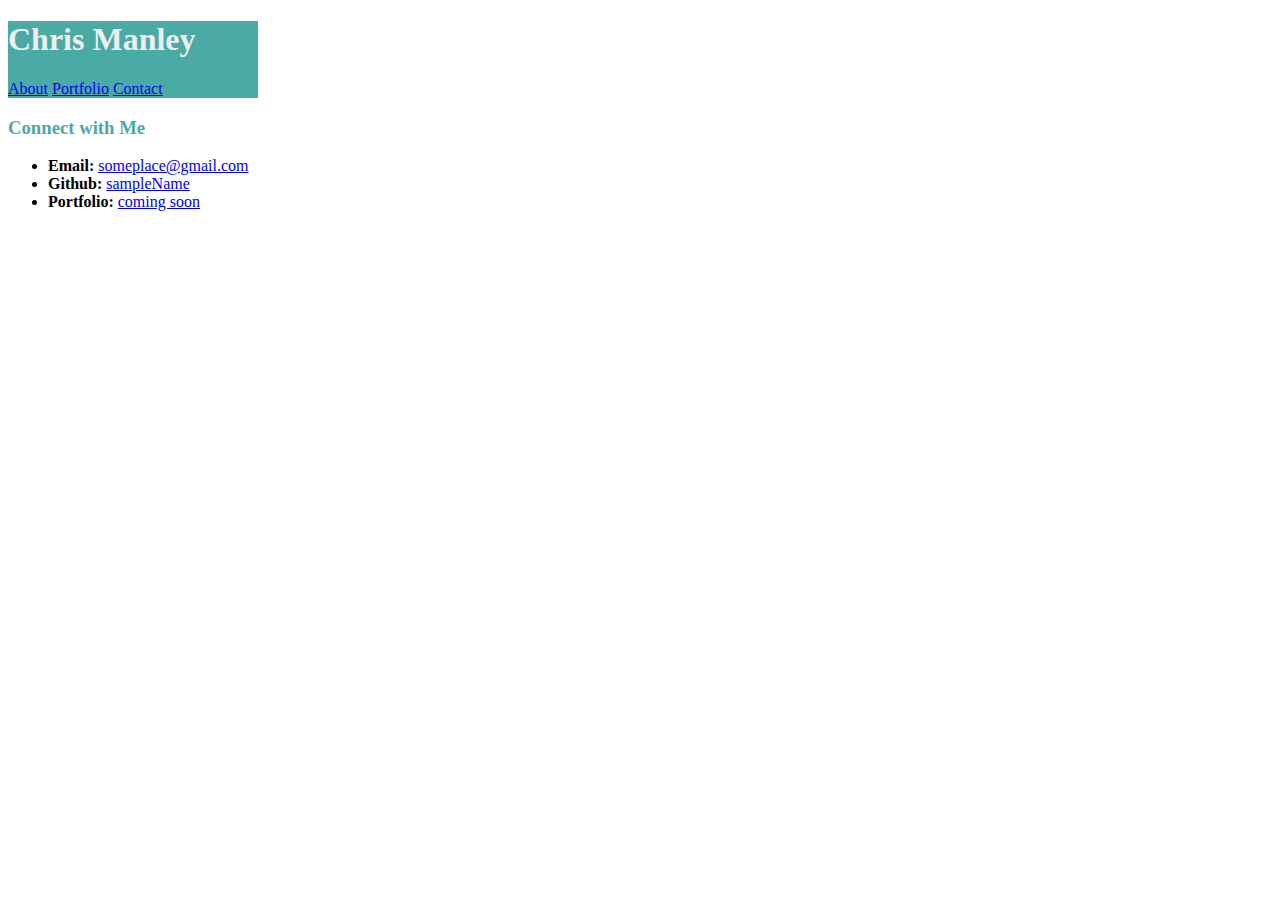
==== contact.html @ 944c6fa3 "more framework-several sections done-some css added" ====
<!-- Basic Portfolio - Contact Page -->

<!DOCTYPE html>
<html lang="en-us">

<head>
	<meta charset="utf-8">
	<title>Contact Chris</title>
	<link rel="stylesheet" type="text/css" href="assests/css/style.css">
</head>

<body>

	<!-- Site Header -->
	<header>
		<h1>Chris Manley</h1>
		<section>
			<a href="about.html" alt="About">About</a>
			<a href="portfolio.html" alt="Portfolio">Portfolio</a>
			<a href="contact.html" alt="Contact">Contact</a>
		</section>

	</header>

	<div>
		

			<!-- Connect with Me Section -->	
	    <section>
		    <h3>Connect with Me</h3>
      		<ul>
		        <li><strong>Email:</strong> <a href="#">someplace@gmail.com</a></li>
		        <li><strong>Github:</strong> <a href="#">sampleName</a></li>
		        <li><strong>Portfolio:</strong> <a href="#">coming soon</a></li>
	      	</ul>
		</section>
	
	</div>
</body>

</html>
---- assests/css/style.css ----
h1 {
	color: #eee;
}

h2 {
	color: #4aaaa5;
}

h3 {
	color: #4aaaa5;
}

header {
	background-color: #4aaaa5;
	max-width: 250px;
	max-height: 90px;
	float: top;
}
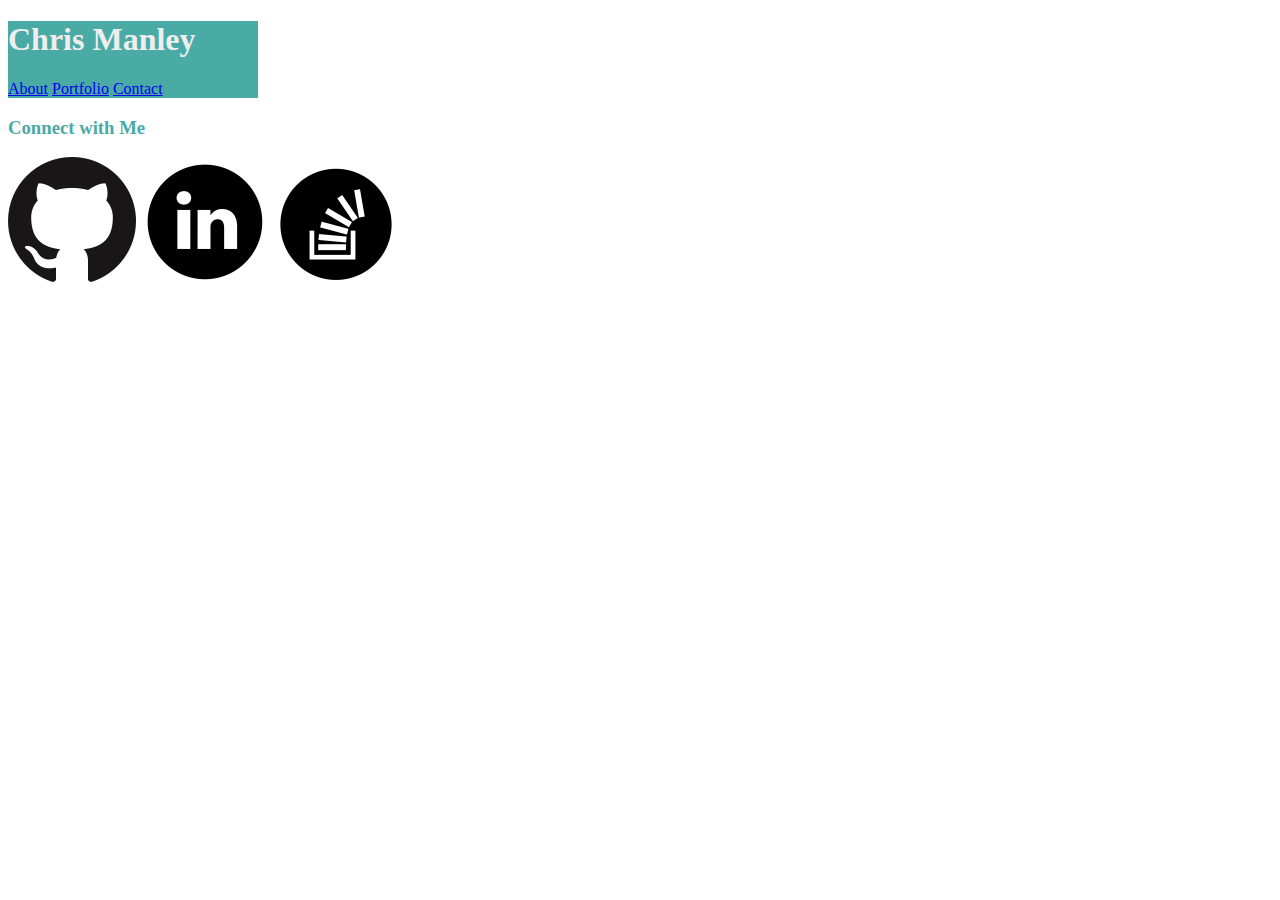
==== commit 7a5ebed6: "renamed files" ====
--- a/contact.html
+++ b/contact.html
@@ -25,14 +25,12 @@
 	<div>
 		
 
-			<!-- Connect with Me Section -->	
+	<!-- Connect with Me Section -->	
 	    <section>
 		    <h3>Connect with Me</h3>
-      		<ul>
-		        <li><strong>Email:</strong> <a href="#">someplace@gmail.com</a></li>
-		        <li><strong>Github:</strong> <a href="#">sampleName</a></li>
-		        <li><strong>Portfolio:</strong> <a href="#">coming soon</a></li>
-	      	</ul>
+      		<img src="assests/images/github.png" alt="GitHub">
+      		<img src="assests/images/linkedin.png" alt="LinkedIn">
+      		<img src="assests/images/stackedoverflow.png" alt="Stacked Overflow">
 		</section>
 	
 	</div>
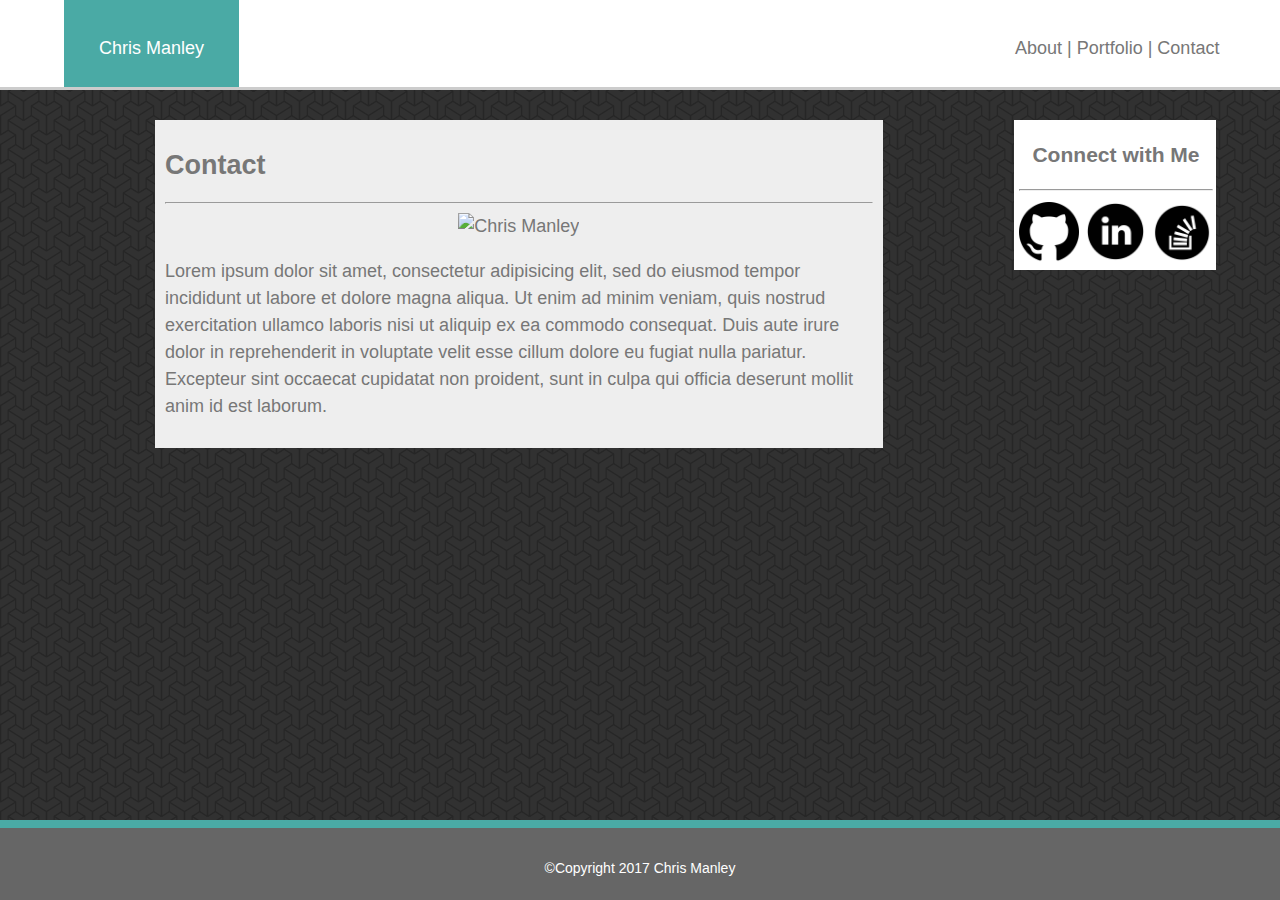
==== commit c9d7a635: "multiple changes-layouts complete-working on content" ====
--- a/contact.html
+++ b/contact.html
@@ -1,39 +1,62 @@
 <!-- Basic Portfolio - Contact Page -->
-
 <!DOCTYPE html>
 <html lang="en-us">
 
 <head>
 	<meta charset="utf-8">
-	<title>Contact Chris</title>
-	<link rel="stylesheet" type="text/css" href="assests/css/style.css">
+	<title>About Chris</title>
+	<link rel="stylesheet" type="text/css" href="assets/css/style.css">
 </head>
+<body>
+	<!-- Site Header -->
+	<div class="header">
+		<div class="name">
+		Chris Manley
+		</div>
+		<div class="nav">
+			<a href="about.html">About</a> |
+			<a href="portfolio.html">Portfolio</a> |
+			<a href="contact.html">Contact</a>
+		</div>
+	</div>
+	<!-- End of Site Header -->
 
-<body>
+	<div class="wrapper">
+	
+	<!-- Contact Section -->
+	<div class="container">
+		<div class="contact">
+		<h2>Contact</h2>
+			<hr>
+			<img id="bioimage" src="http://lorempixel.com/output/animals-q-c-200-150-6.jpg" alt="Chris Manley">
+			<p>Lorem ipsum dolor sit amet, consectetur adipisicing elit, sed do eiusmod
+			tempor incididunt ut labore et dolore magna aliqua. Ut enim ad minim veniam,
+			quis nostrud exercitation ullamco laboris nisi ut aliquip ex ea commodo
+			consequat. Duis aute irure dolor in reprehenderit in voluptate velit esse
+			cillum dolore eu fugiat nulla pariatur. Excepteur sint occaecat cupidatat non
+			proident, sunt in culpa qui officia deserunt mollit anim id est laborum.
+			</p>
+		</div>
+	<!-- End of Contact Section-->
 
-	<!-- Site Header -->
-	<header>
-		<h1>Chris Manley</h1>
-		<section>
-			<a href="about.html" alt="About">About</a>
-			<a href="portfolio.html" alt="Portfolio">Portfolio</a>
-			<a href="contact.html" alt="Contact">Contact</a>
-		</section>
 
-	</header>
+	<!-- Connect with Me Section -->
+		
+	<div class="connect">
+		<h3>Connect with Me</h3>
+		<hr>
+      		<a href="https://github.com/ChristopherManley" target="_blank"><img class="resize1" src="assets/images/github.png" alt="GitHub"></a>
+      		<a href="https://www.linkedin.com/ in/chris-manley-88293ba" target="_blank"><img class="resize" src="assets/images/linkedin.png" alt="LinkedIn"></a>
+      		<a href="http://stackexchange.com/users/10055471/chris-manley" target="_blank"><img class="resize" src="assets/images/stackedoverflow.png" alt="Stacked Overflow"></a>
+      		</div>
 
-	<div>
-		
+    </div> 
+	</div>	
+	
+	<!-- End of Connect with Me Section -->
 
-	<!-- Connect with Me Section -->	
-	    <section>
-		    <h3>Connect with Me</h3>
-      		<img src="assests/images/github.png" alt="GitHub">
-      		<img src="assests/images/linkedin.png" alt="LinkedIn">
-      		<img src="assests/images/stackedoverflow.png" alt="Stacked Overflow">
-		</section>
-	
-	</div>
 </body>
-
+<footer>
+	&#169;Copyright 2017 Chris Manley
+</footer>
 </html>--- a/assets/css/style.css
+++ b/assets/css/style.css
@@ -0,0 +1,174 @@
+/** Start embedded styles **/
+
+* {
+	box-sizing: border-box;
+}
+
+html {
+	position: relative;
+}
+
+a {
+	color: #777777;
+	text-decoration: none;
+}
+
+h2 {
+	text-align: left;
+}
+
+body {
+	padding: 0;
+	font-family: 'Arial', 'Helvetica Neue', Helvetica, sans-serif;
+	font-size: 18px;
+	color: #777777;
+	background: url(../images/escheresque_ste.png) #eee;
+	background-repeat: repeat;
+    margin: 0 auto;
+    line-height: 150%;
+}
+
+a {
+	color: #777777;
+	text-decoration: none;
+}
+
+h2 {
+	text-align: left;
+}
+
+p {
+	text-align: left;
+}
+
+/** sticky footer bonus **/
+footer {
+  clear: both;
+  background-color: #666666;
+  width: 100%;
+  height: 80px;
+  position: fixed;
+  border-top: 8px solid #4aaaa5;
+  font-family: 'Arial', 'Helvetica Neue', Helvetica, sans-serif;
+  color: #fff;
+  text-align: center;
+  font-size: 14px;
+  line-height: 80px;
+  left: 0;
+  bottom: 0;
+}
+
+/** End embedded styles **/
+
+/** Start class styles **/
+
+.header {
+	position: fixed;
+	top: 0;
+	left: 0;
+	background-color: #fff;
+	width: 100%;
+	height: 90px;
+	text-align: center;
+	border-bottom: solid;
+	border-color: #ccc;
+	overflow: auto;
+}
+
+.name {
+	position: absolute;
+	top: 0;
+	left: 5%;
+	color: #fff;
+	background-color: #4aaaa5;
+	float: left;
+	max-width: 30%;
+	height: 100%;
+	padding: 35px;
+
+}
+
+.nav {
+	position: absolute;
+	top: 0;
+	right: 2%;
+	color: #777777;
+	float: right;
+	max-width: 30%;
+	height: 100%;
+	padding: 35px;
+	overflow: auto;
+}
+
+.aboutme, 
+.portfolio,
+.contact {
+	float: left;
+	background-color: #eee;
+	padding: 10px;
+	margin-bottom: 200px;
+	text-align: center;
+	width: 75%;
+	z-index: -2;
+	overflow: hidden;
+}
+
+.connect {
+	position: absolute;
+	float: left;
+	right: 5%;
+	background-color: #fff;
+	max-width: 40%;
+ 	max-height: 150px;
+	z-index: -2;
+	overflow: hidden;
+	text-align: center;
+	padding-left: 5px;
+	padding-right: 3px;
+	overflow: auto;
+}
+
+.resize1 {
+	width: 60px;
+	height: 60px;
+}
+
+.resize {
+	width: 62px;
+	height: 62px;
+}
+
+
+.wrapper {
+	max-width: 970px;
+	margin: 120px auto 0 auto;
+	overflow: auto;
+}s
+
+/** End class styles **/
+
+/** Start id styles **/
+
+#bioimage {
+	float: left;
+	padding-right: 20px;
+	padding-top: 15px;
+
+}
+
+/**End id styles **/
+
+/** Start hover styles **/
+
+/*B&W*/
+.bw {
+  -webkit-transition: all 1s ease;
+     -moz-transition: all 1s ease;
+       -o-transition: all 1s ease;
+      -ms-transition: all 1s ease;
+          transition: all 1s ease;
+}
+ 
+.bw:hover {
+  -webkit-filter: grayscale(100%);
+}
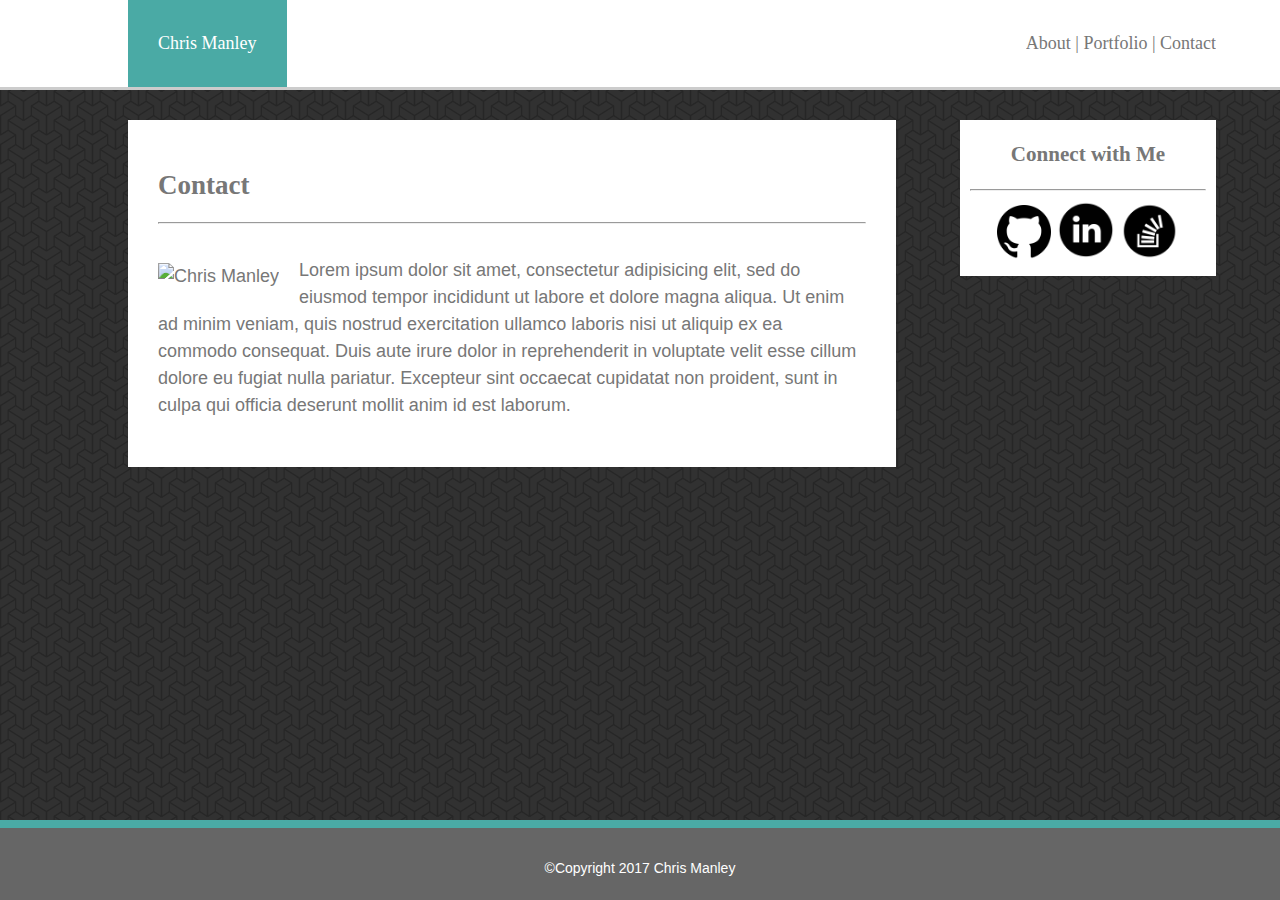
==== commit d75974af: "slight changes" ====
--- a/contact.html
+++ b/contact.html
@@ -5,7 +5,7 @@
 <head>
 	<meta charset="utf-8">
 	<title>About Chris</title>
-	<link rel="stylesheet" type="text/css" href="assets/css/style.css">
+	<link rel="stylesheet" type="text/css" href="assets/css/style2.css">
 </head>
 <body>
 	<!-- Site Header -->
@@ -21,10 +21,9 @@
 	</div>
 	<!-- End of Site Header -->
 
-	<div class="wrapper">
+<div class="wrapper">
 	
 	<!-- Contact Section -->
-	<div class="container">
 		<div class="contact">
 		<h2>Contact</h2>
 			<hr>
@@ -42,18 +41,17 @@
 
 	<!-- Connect with Me Section -->
 		
-	<div class="connect">
+		<div class="connect">
 		<h3>Connect with Me</h3>
 		<hr>
       		<a href="https://github.com/ChristopherManley" target="_blank"><img class="resize1" src="assets/images/github.png" alt="GitHub"></a>
       		<a href="https://www.linkedin.com/ in/chris-manley-88293ba" target="_blank"><img class="resize" src="assets/images/linkedin.png" alt="LinkedIn"></a>
       		<a href="http://stackexchange.com/users/10055471/chris-manley" target="_blank"><img class="resize" src="assets/images/stackedoverflow.png" alt="Stacked Overflow"></a>
-      		</div>
+      	</div>
+	<!-- End of Connect with Me Section -->
 
-    </div> 
-	</div>	
+</div>	
 	
-	<!-- End of Connect with Me Section -->
 
 </body>
 <footer>
--- a/assets/css/style2.css
+++ b/assets/css/style2.css
@@ -0,0 +1,268 @@
+/** Start embedded styles **/
+
+* {
+	box-sizing: border-box;
+}
+
+html {
+	position: relative;
+}
+
+a {
+	text-decoration: none;
+}
+
+a:link {
+    color: #777;
+}
+
+a:visited {
+    color: #777;
+}
+
+a:hover {
+    color: #333;
+}
+
+a:active {
+    color: #333;
+}
+
+
+body {
+	padding: 0;
+	font-family: 'Arial', 'Helvetica Neue', Helvetica, sans-serif;
+	font-size: 18px;
+	color: #777777;
+	background: url(../images/escheresque_ste.png) #666;
+	background-repeat: repeat;
+    margin: 0 auto;
+    line-height: 150%;
+}
+
+h2 {
+	font-family: 'Georgia', Times, Times New Roman, serif;
+	text-align: left;
+}
+
+h3 {
+	font-family: 'Georgia', Times, Times New Roman, serif;
+	text-align: center;
+}
+
+p {
+	padding-top: 15px;
+	text-align: left;
+}
+
+/** sticky footer bonus **/
+footer {
+  clear: both;
+  background-color: #666666;
+  width: 100%;
+  height: 80px;
+  position: fixed;
+  border-top: 8px solid #4aaaa5;
+  font-family: 'Arial', 'Helvetica Neue', Helvetica, sans-serif;
+  color: #fff;
+  text-align: center;
+  font-size: 14px;
+  line-height: 80px;
+  left: 0;
+  bottom: 0;
+  z-index: 2;
+}
+
+/** End embedded styles **/
+
+/** Start class styles **/
+
+.header {
+	position: fixed;
+	top: 0;
+	left: 0;
+	background-color: #fff;
+	font-family: 'Georgia', Times, Times New Roman, serif;
+	width: 100%;
+	height: 90px;
+	border-bottom: solid;
+	border-color: #ccc;
+	overflow: hidden;
+	z-index: 2;
+}
+
+.name {
+	position: absolute;
+	top: 0;
+	left: 10%;
+	color: #fff;
+	text-align: center;
+	background-color: #4aaaa5;
+	max-width: 30%;
+	height: 100%;
+	padding: 30px;
+
+}
+
+.nav {
+	position: absolute;
+	top: 0;
+	right: 5%;
+	text-align: right;
+	color: #777777;
+	max-width: 90%;
+	margin-top: 30px;
+	height: 100%;
+	overflow: auto;
+}
+
+.container {
+}
+
+.aboutme, 
+.portfolio,
+.contact {
+	position: absolute;
+	float: left;
+	left: 10%;
+	background-color: #fff;
+	margin-bottom: 200px;
+	padding: 30px;
+	max-width: 60%;
+	text-align: center;
+	z-index: 1;
+	overflow: hidden;
+}	
+
+.portfolio {
+	position: absolute;
+	float: left;
+	left: 10%;
+	background-color: #fff;
+	margin-bottom: 200px;
+	padding: 30px;
+	max-width: 50%;
+	text-align: center;
+	z-index: 1;
+	overflow: hidden;
+
+}
+
+.connect {
+	position: absolute;
+	float: left;
+	right: 5%;
+	background-color: #fff;
+	max-width: 20%;
+ 	max-height: 130%;
+	text-align: center;
+	padding-left: 10px;
+	padding-right: 10px;
+	padding-bottom: 20px;
+	z-index: 1;
+}
+
+.resize1 {
+	max-width: 23%;
+	max-height: 23%;
+}
+
+.resize {
+	max-width: 25%;
+	max-height: 25%;
+}
+
+
+.wrapper {
+	max-width: 970px;
+	margin: 120px auto 0 auto;
+	overflow: auto;
+}
+
+.container {
+
+}
+
+/** End class styles **/
+
+/** Start id styles **/
+
+#bioimage {
+	float: left;
+	padding-right: 20px;
+	padding-top: 30px;
+	max-width: 45%;
+	max-height: 45%;
+}
+
+#img1 {
+	float: left;
+	max-width: 100%;
+	max-height: 100%;
+	padding-top: 30px;
+	padding-bottom: 36px;
+	padding-right: 20px;
+
+}
+
+#img2 {
+	float: left;
+	max-width: 100%;
+	max-height: 100%;
+	padding-top: 30px;
+	padding-bottom: 36px;
+	padding-right: 20px;
+}
+
+#img3  {
+	float: left;
+	max-width: 100%;
+	max-height: 100%;
+	padding-top: 30px;
+	padding-bottom: 36px;
+	padding-right: 20px;
+}
+
+#img4  {
+	float: left;
+	max-width: 100%;
+	max-height: 100%;
+	padding-top: 30px;	
+	padding-bottom: 36px;
+	padding-right: 20px;
+}
+
+#img5  {
+	float: left;
+	max-width: 100%;
+	max-height: 100%;
+	padding-top: 30px;	
+	padding-bottom: 36px;
+	padding-right: 20px;
+}
+
+#img6  {
+	float: left;
+	max-width: 100%;
+	max-height: 100%;
+	padding-top: 30px;
+	padding-bottom: 36px;
+	padding-right: 20px;
+}
+
+/**End id styles **/
+
+/** Start hover styles **/
+
+/*B&W*/
+.bw {
+  -webkit-transition: all 1s ease;
+     -moz-transition: all 1s ease;
+       -o-transition: all 1s ease;
+      -ms-transition: all 1s ease;
+          transition: all 1s ease;
+}
+ 
+.bw:hover {
+  -webkit-filter: grayscale(100%);
+}
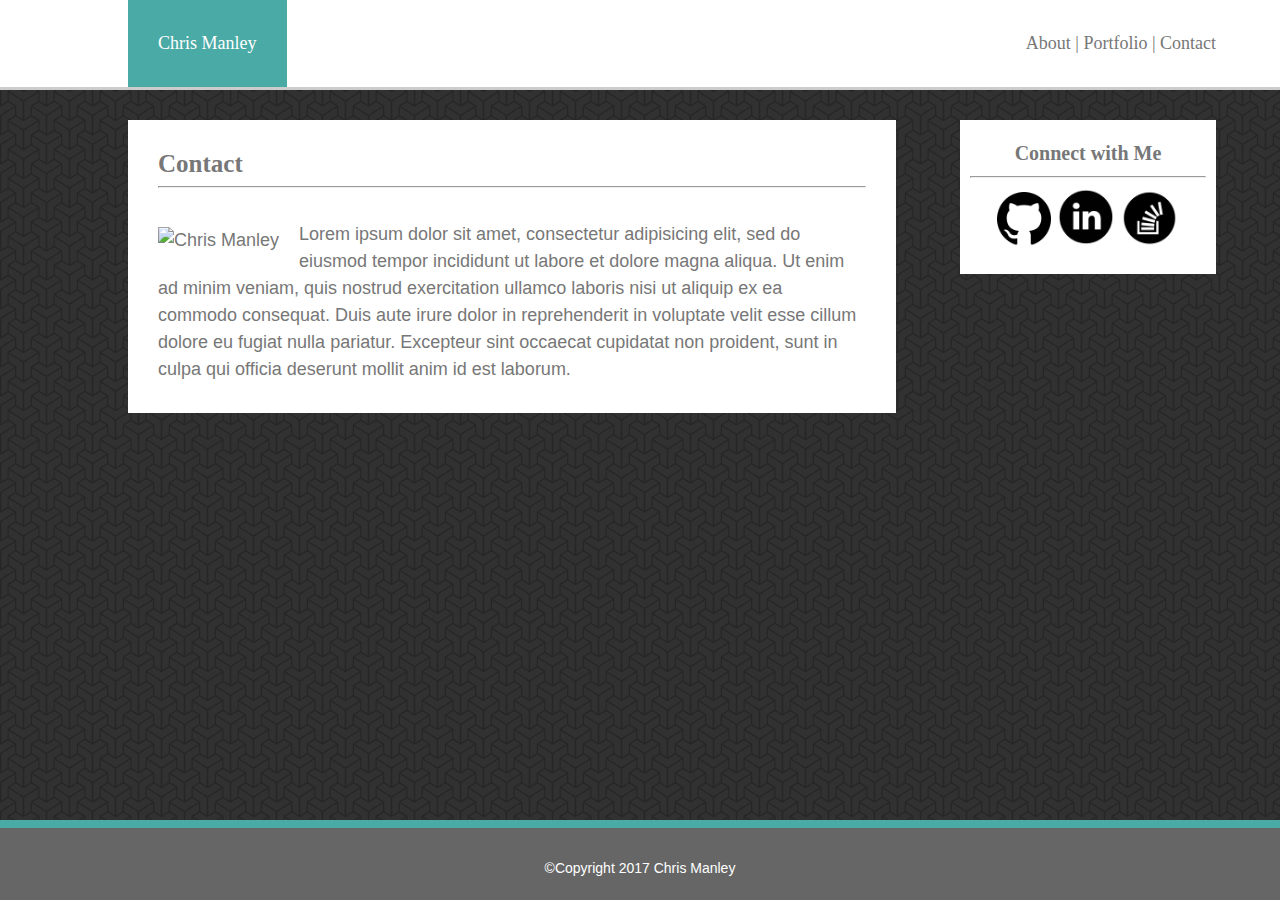
==== commit a72df60a: "recent additions" ====
--- a/contact.html
+++ b/contact.html
@@ -5,6 +5,7 @@
 <head>
 	<meta charset="utf-8">
 	<title>About Chris</title>
+	<link rel="stylesheet" type="text/css" href="assets/css/reset.css">
 	<link rel="stylesheet" type="text/css" href="assets/css/style2.css">
 </head>
 <body>
--- a/assets/css/style2.css
+++ b/assets/css/style2.css
@@ -42,35 +42,40 @@
 
 h2 {
 	font-family: 'Georgia', Times, Times New Roman, serif;
+	font-size: 25px;
+	font-weight: bold;
 	text-align: left;
 }
 
 h3 {
+	padding-top: 20px;
 	font-family: 'Georgia', Times, Times New Roman, serif;
+	font-size: 20px;
+	font-weight: bold;
 	text-align: center;
 }
 
 p {
-	padding-top: 15px;
+	margin-top: 33px;
 	text-align: left;
 }
 
 /** sticky footer bonus **/
 footer {
-  clear: both;
-  background-color: #666666;
-  width: 100%;
-  height: 80px;
-  position: fixed;
-  border-top: 8px solid #4aaaa5;
-  font-family: 'Arial', 'Helvetica Neue', Helvetica, sans-serif;
-  color: #fff;
-  text-align: center;
-  font-size: 14px;
-  line-height: 80px;
-  left: 0;
-  bottom: 0;
-  z-index: 2;
+    clear: both;
+    background-color: #666666;
+    width: 100%;
+    height: 80px;
+    position: fixed;
+    border-top: 8px solid #4aaaa5;
+    font-family: 'Arial', 'Helvetica Neue', Helvetica, sans-serif;
+    color: #fff;
+    text-align: center;
+    font-size: 14px;
+    line-height: 80px;
+    left: 0;
+    bottom: 0;
+    z-index: 2;
 }
 
 /** End embedded styles **/
@@ -117,6 +122,8 @@
 }
 
 .container {
+	position: relative;
+	display: inline-block;
 }
 
 .aboutme, 
@@ -132,21 +139,8 @@
 	text-align: center;
 	z-index: 1;
 	overflow: hidden;
+	display: inline-block;
 }	
-
-.portfolio {
-	position: absolute;
-	float: left;
-	left: 10%;
-	background-color: #fff;
-	margin-bottom: 200px;
-	padding: 30px;
-	max-width: 50%;
-	text-align: center;
-	z-index: 1;
-	overflow: hidden;
-
-}
 
 .connect {
 	position: absolute;
@@ -180,7 +174,83 @@
 }
 
 .container {
-
+	overflow: auto;
+
+}
+
+.img1 {
+	float: left;
+	max-width: 100%;
+	max-height: 100%; 
+	margin-top: 40px;
+	margin-right:35px; 
+	margin-bottom: 20px;
+	display: block;
+}
+
+.banner1 {
+    position: absolute;
+    left: 0;
+    top: 21.6%;
+    padding-top: 60px;
+    padding-right: 208px; 
+    background-color: #4aaaa5;
+    text-align: center;
+    color: #fff;
+}
+
+.img2 {
+	float: left;
+	max-width: 100%;
+	max-height: 100%; 
+	margin-top: 40px;
+	margin-right:35px; 
+	margin-bottom: 20px;
+	display: block;
+}
+
+.img3  {
+	float: left;
+	max-width: 100%;
+	max-height: 100%;
+	margin-top: 40px;
+	margin-right:35px; 
+	margin-bottom: 20px;
+	display: block;
+}
+
+.img4  {
+	float: left;
+	max-width: 100%;
+	max-height: 100%;
+	margin-top: 40px;
+	margin-right:35px; 
+	margin-bottom: 20px;
+	display: block;
+}
+
+.img5  {
+	float: left;
+	max-width: 100%;
+	max-height: 100%;
+	margin-top: 40px;
+	margin-right:35px; 
+	margin-bottom: 20px;
+	display: block;
+}
+
+.img6  {
+	float: left;
+	max-width: 100%;
+	max-height: 100%; 
+	margin-top: 40px;
+	margin-right:35px; 
+	margin-bottom: 20px;
+	display: block;
+}
+
+.img1 {
+	background-color: 
 }
 
 /** End class styles **/
@@ -193,61 +263,6 @@
 	padding-top: 30px;
 	max-width: 45%;
 	max-height: 45%;
-}
-
-#img1 {
-	float: left;
-	max-width: 100%;
-	max-height: 100%;
-	padding-top: 30px;
-	padding-bottom: 36px;
-	padding-right: 20px;
-
-}
-
-#img2 {
-	float: left;
-	max-width: 100%;
-	max-height: 100%;
-	padding-top: 30px;
-	padding-bottom: 36px;
-	padding-right: 20px;
-}
-
-#img3  {
-	float: left;
-	max-width: 100%;
-	max-height: 100%;
-	padding-top: 30px;
-	padding-bottom: 36px;
-	padding-right: 20px;
-}
-
-#img4  {
-	float: left;
-	max-width: 100%;
-	max-height: 100%;
-	padding-top: 30px;	
-	padding-bottom: 36px;
-	padding-right: 20px;
-}
-
-#img5  {
-	float: left;
-	max-width: 100%;
-	max-height: 100%;
-	padding-top: 30px;	
-	padding-bottom: 36px;
-	padding-right: 20px;
-}
-
-#img6  {
-	float: left;
-	max-width: 100%;
-	max-height: 100%;
-	padding-top: 30px;
-	padding-bottom: 36px;
-	padding-right: 20px;
 }
 
 /**End id styles **/
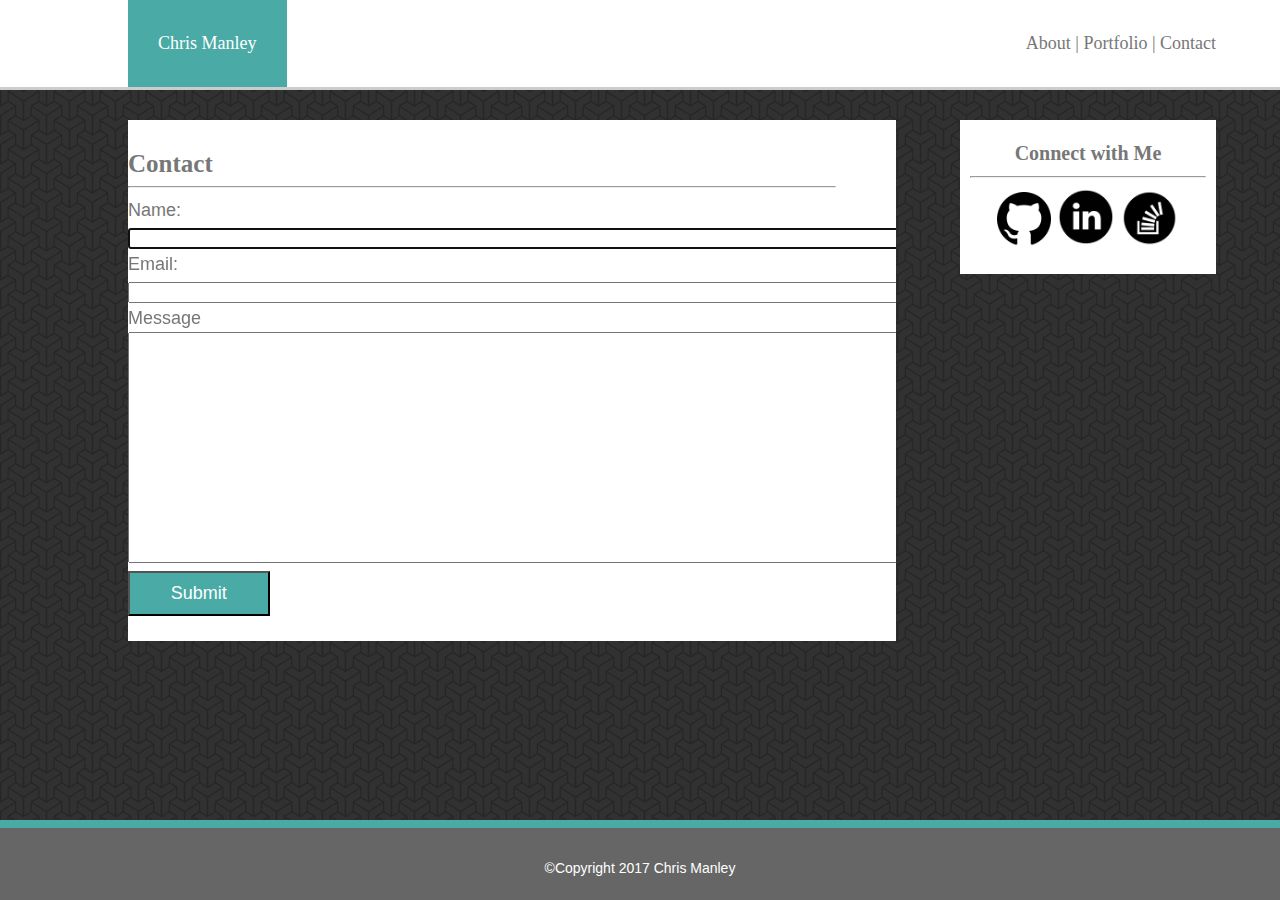
==== commit f676d188: "Final version to hand in" ====
--- a/contact.html
+++ b/contact.html
@@ -6,7 +6,7 @@
 	<meta charset="utf-8">
 	<title>About Chris</title>
 	<link rel="stylesheet" type="text/css" href="assets/css/reset.css">
-	<link rel="stylesheet" type="text/css" href="assets/css/style2.css">
+	<link rel="stylesheet" type="text/css" href="assets/css/style.css">
 </head>
 <body>
 	<!-- Site Header -->
@@ -25,34 +25,37 @@
 <div class="wrapper">
 	
 	<!-- Contact Section -->
-		<div class="contact">
+	<div class="contact">
 		<h2>Contact</h2>
-			<hr>
-			<img id="bioimage" src="http://lorempixel.com/output/animals-q-c-200-150-6.jpg" alt="Chris Manley">
-			<p>Lorem ipsum dolor sit amet, consectetur adipisicing elit, sed do eiusmod
-			tempor incididunt ut labore et dolore magna aliqua. Ut enim ad minim veniam,
-			quis nostrud exercitation ullamco laboris nisi ut aliquip ex ea commodo
-			consequat. Duis aute irure dolor in reprehenderit in voluptate velit esse
-			cillum dolore eu fugiat nulla pariatur. Excepteur sint occaecat cupidatat non
-			proident, sunt in culpa qui officia deserunt mollit anim id est laborum.
-			</p>
+		<hr>
+		<div class="main-contact">
+			<form>
+		    Name: <br>
+		 	<input type="text" name="firstname" size="100" autofocus><br>
+		 	Email: <br>
+		 	<input type="text" name="lastname" size="100"><br>
+		 	<label>Message</label><br>
+			<textarea name="message" rows="15" cols="100">
+			</textarea> <br>
+			<div class="button-content">
+			<button id="button" type="submit" type="submit">Submit</button>
+			</div>
+			</form>
 		</div>
+	</div>
 	<!-- End of Contact Section-->
 
-
-	<!-- Connect with Me Section -->
-		
-		<div class="connect">
+	<!-- Connect with Me Section -->	
+	<div class="connect">
 		<h3>Connect with Me</h3>
 		<hr>
       		<a href="https://github.com/ChristopherManley" target="_blank"><img class="resize1" src="assets/images/github.png" alt="GitHub"></a>
       		<a href="https://www.linkedin.com/ in/chris-manley-88293ba" target="_blank"><img class="resize" src="assets/images/linkedin.png" alt="LinkedIn"></a>
       		<a href="http://stackexchange.com/users/10055471/chris-manley" target="_blank"><img class="resize" src="assets/images/stackedoverflow.png" alt="Stacked Overflow"></a>
-      	</div>
+    </div>
 	<!-- End of Connect with Me Section -->
 
 </div>	
-	
 
 </body>
 <footer>
--- a/assets/css/style.css
+++ b/assets/css/style.css
@@ -0,0 +1,245 @@
+/** Start embedded styles **/
+
+* {
+	box-sizing: border-box;
+}
+
+a {
+	text-decoration: none;
+}
+
+a:link {
+    color: #777; 
+}
+
+a:visited {
+    color: #777;
+}
+
+a:hover {
+    color: #333;
+}
+
+a:active {
+    color: #333;
+}
+
+
+body {
+	padding: 0;
+	font-family: 'Arial', 'Helvetica Neue', Helvetica, sans-serif;
+	font-size: 18px;
+	color: #777777;
+	background: url(../images/escheresque_ste.png) #666;
+	background-repeat: repeat;
+    margin: 0 auto;
+    line-height: 150%;
+}
+
+h2 {
+	font-family: 'Georgia', Times, Times New Roman, serif;
+	font-size: 25px;
+	font-weight: bold;
+	text-align: left;
+}
+
+h3 {
+	padding-top: 20px;
+	font-family: 'Georgia', Times, Times New Roman, serif;
+	font-size: 20px;
+	font-weight: bold;
+	text-align: center;
+}
+
+html {
+	position: relative;
+}
+
+p {
+	margin-top: 33px;
+	text-align: left;
+}
+
+/** sticky footer bonus **/
+footer {
+    clear: both;
+    background-color: #666666;
+    width: 100%;
+    height: 80px;
+    position: fixed;
+    border-top: 8px solid #4aaaa5;
+    font-family: 'Arial', 'Helvetica Neue', Helvetica, sans-serif;
+    color: #fff;
+    text-align: center;
+    font-size: 14px;
+    line-height: 80px;
+    left: 0;
+    bottom: 0;
+    z-index: 2;
+}
+
+/** End embedded styles **/
+
+/** Start class styles **/
+
+.aboutme, 
+.portfolio,
+.contact {
+	position: absolute;
+	float: left;
+	left: 10%;
+	background-color: #fff;
+	margin-bottom: 200px;
+	padding: 30px;
+	max-width: 60%;
+	text-align: center;
+	z-index: 1;
+	overflow: auto;
+	display: inline-block;
+}	
+
+.connect {
+	position: absolute;
+	float: left;
+	right: 5%;
+	background-color: #fff;
+	max-width: 20%;
+ 	max-height: 130%;
+	text-align: center;
+	padding-left: 10px;
+	padding-right: 10px;
+	padding-bottom: 20px;
+	z-index: 1;
+}
+
+.container {
+	position: relative;
+	display: inline-block;
+}
+
+.header {
+	position: fixed;
+	top: 0;
+	left: 0;
+	background-color: #fff;
+	font-family: 'Georgia', Times, Times New Roman, serif;
+	width: 100%;
+	height: 90px;
+	border-bottom: solid;
+	border-color: #ccc;
+	overflow: hidden;
+	z-index: 2;
+}
+
+.name {
+	position: absolute;
+	top: 0;
+	left: 10%;
+	color: #fff;
+	text-align: center;
+	background-color: #4aaaa5;
+	max-width: 30%;
+	height: 100%;
+	padding: 30px;
+
+}
+
+.nav {
+	position: absolute;
+	top: 0;
+	right: 5%;
+	text-align: right;
+	color: #777777;
+	max-width: 90%;
+	margin-top: 30px;
+	height: 100%;
+	overflow: auto;
+}
+
+.main-contact {
+	text-align: left;
+	max-width: 100%;
+	max-height: 100%;
+}
+
+.portfolio-container {
+	float: left;
+	position: relative;
+	display: inline-block;
+	font-family: 'Georgia', Times, Times New Roman, serif;
+	margin-top: 30px;
+	margin-right: 50px;
+	margin-bottom: 20px;
+}
+
+.portfolio-banner {
+	position: absolute;
+	bottom: 20px;
+	left: 10;
+	width: 100%;
+	background: #4aaaa5;
+	color: #fff;
+	text-align: center;
+	font-size: 22px;
+	padding: 15px;
+}
+
+.portfolio-images {
+	max-width: 100%;
+	max-height: 100%;
+}
+
+.resize1 {
+	max-width: 23%;
+	max-height: 23%;
+}
+
+.resize {
+	max-width: 25%;
+	max-height: 25%;
+}
+
+.wrapper {
+	max-width: 970px;
+	margin: 120px auto 0 auto;
+	overflow: auto;
+}
+
+/** End class styles **/
+
+/** Start id styles **/
+
+#bioimage {
+	float: left;
+	padding-right: 20px;
+	padding-top: 30px;
+	max-width: 45%;
+	max-height: 45%;
+	overflow: auto;
+}
+
+#button {
+	width: 20%;
+	margin-bottom: -5px;
+	background: #4aaaa5;
+	color: #fff;
+	text-align: center;
+	font-size: 18px;
+	padding: 10px;
+}
+
+/**End id styles **/
+
+/** Start hover styles **/
+
+.bw {
+  -webkit-transition: all 1s ease;
+     -moz-transition: all 1s ease;
+       -o-transition: all 1s ease;
+      -ms-transition: all 1s ease;
+          transition: all 1s ease;
+}
+ 
+.bw:hover {
+  -webkit-filter: grayscale(100%);
+}
